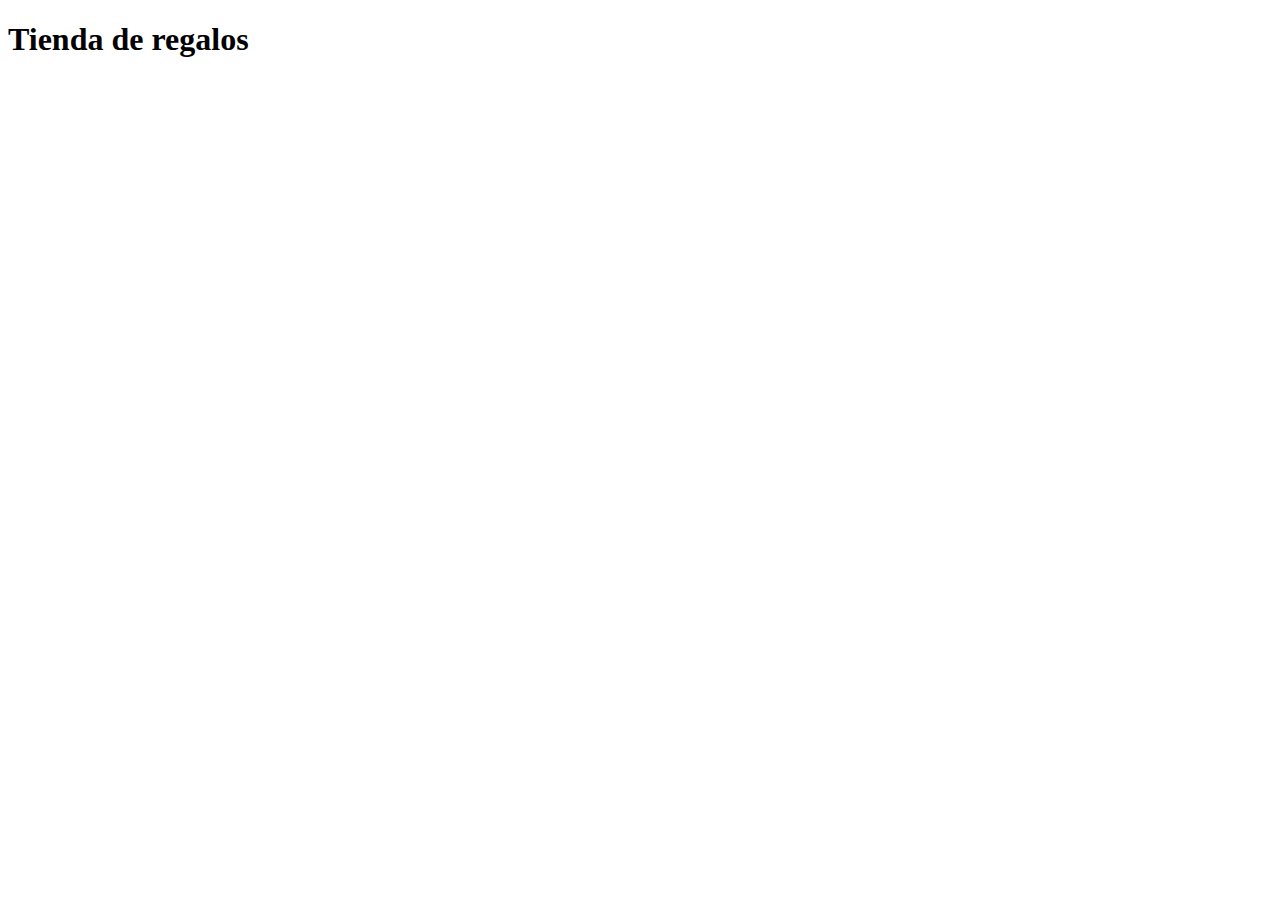
==== index.html @ a7f1ea9a "updated" ====
<!DOCTYPE html>
<html lang="en">
<head>
    <meta charset="UTF-8">
    <meta name="viewport" content="width=, initial-scale=1.0">
    <title>Cositas Bellas-Ariadna</title>
</head>
<body>
    <h1>Tienda de regalos</h1>
</body>
</html>
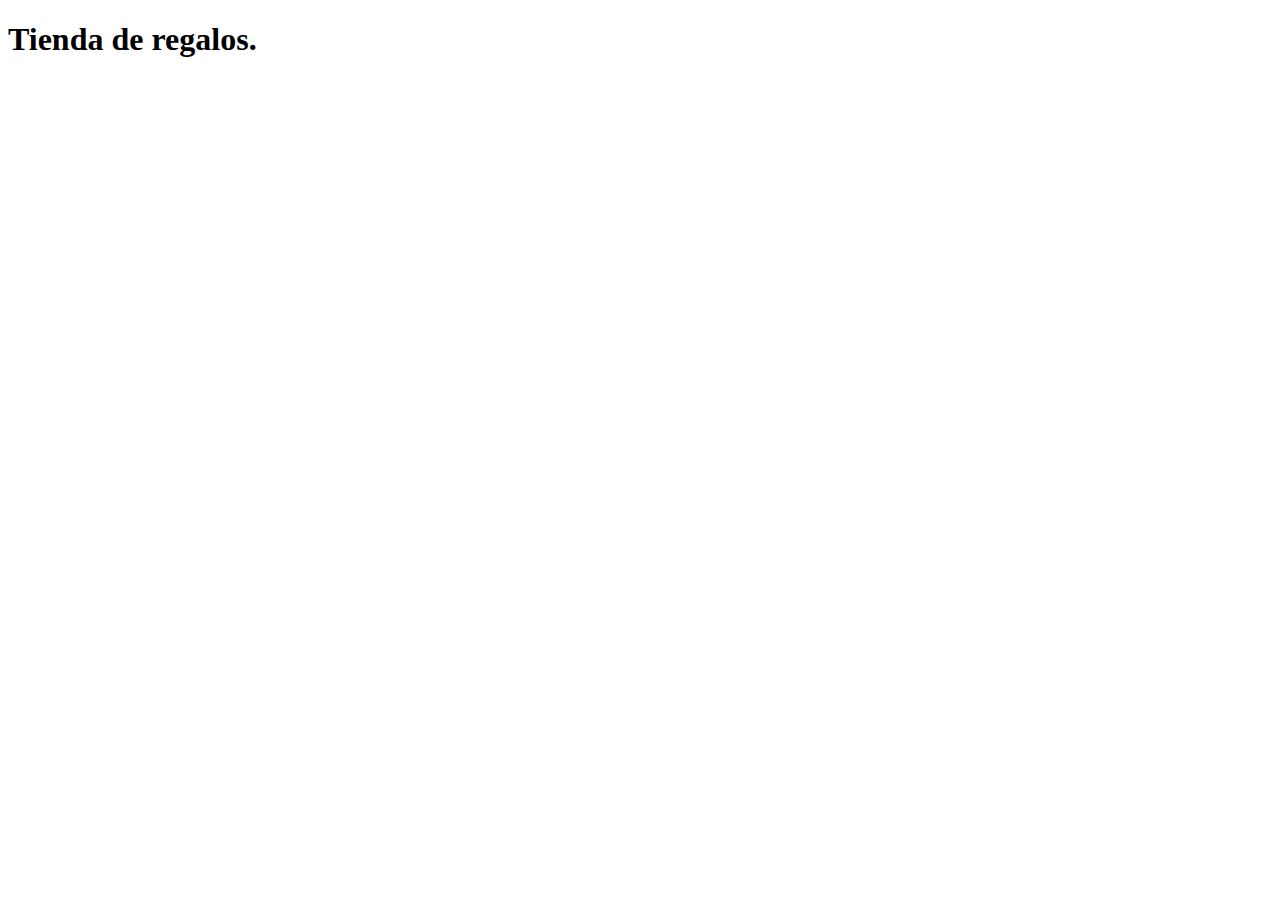
==== commit d4c59653: "updated" ====
--- a/index.html
+++ b/index.html
@@ -6,6 +6,6 @@
     <title>Cositas Bellas-Ariadna</title>
 </head>
 <body>
-    <h1>Tienda de regalos</h1>
+    <h1>Tienda de regalos.</h1>
 </body>
 </html>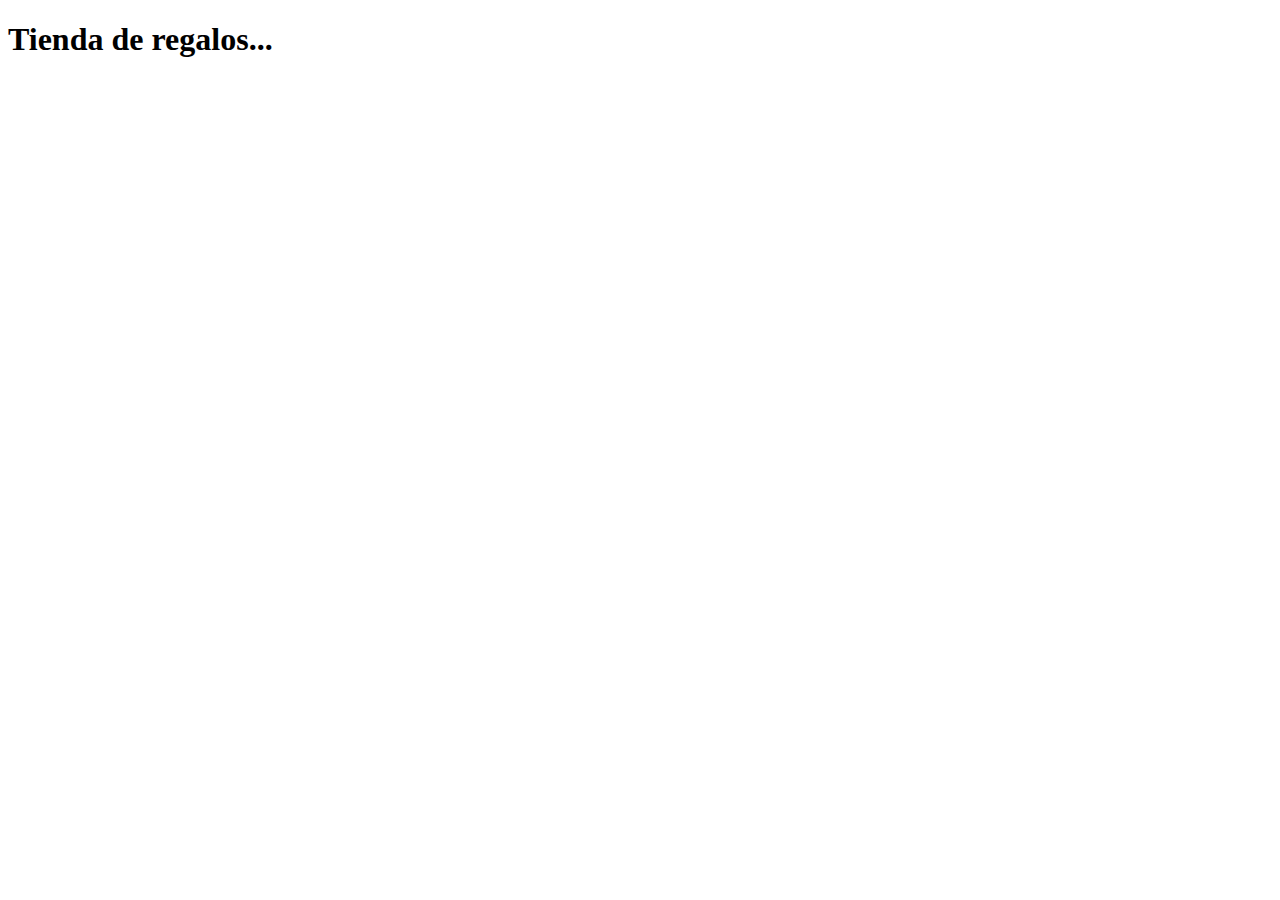
==== commit 25a210a2: "updated" ====
--- a/index.html
+++ b/index.html
@@ -6,6 +6,6 @@
     <title>Cositas Bellas-Ariadna</title>
 </head>
 <body>
-    <h1>Tienda de regalos.</h1>
+    <h1>Tienda de regalos...</h1>
 </body>
 </html>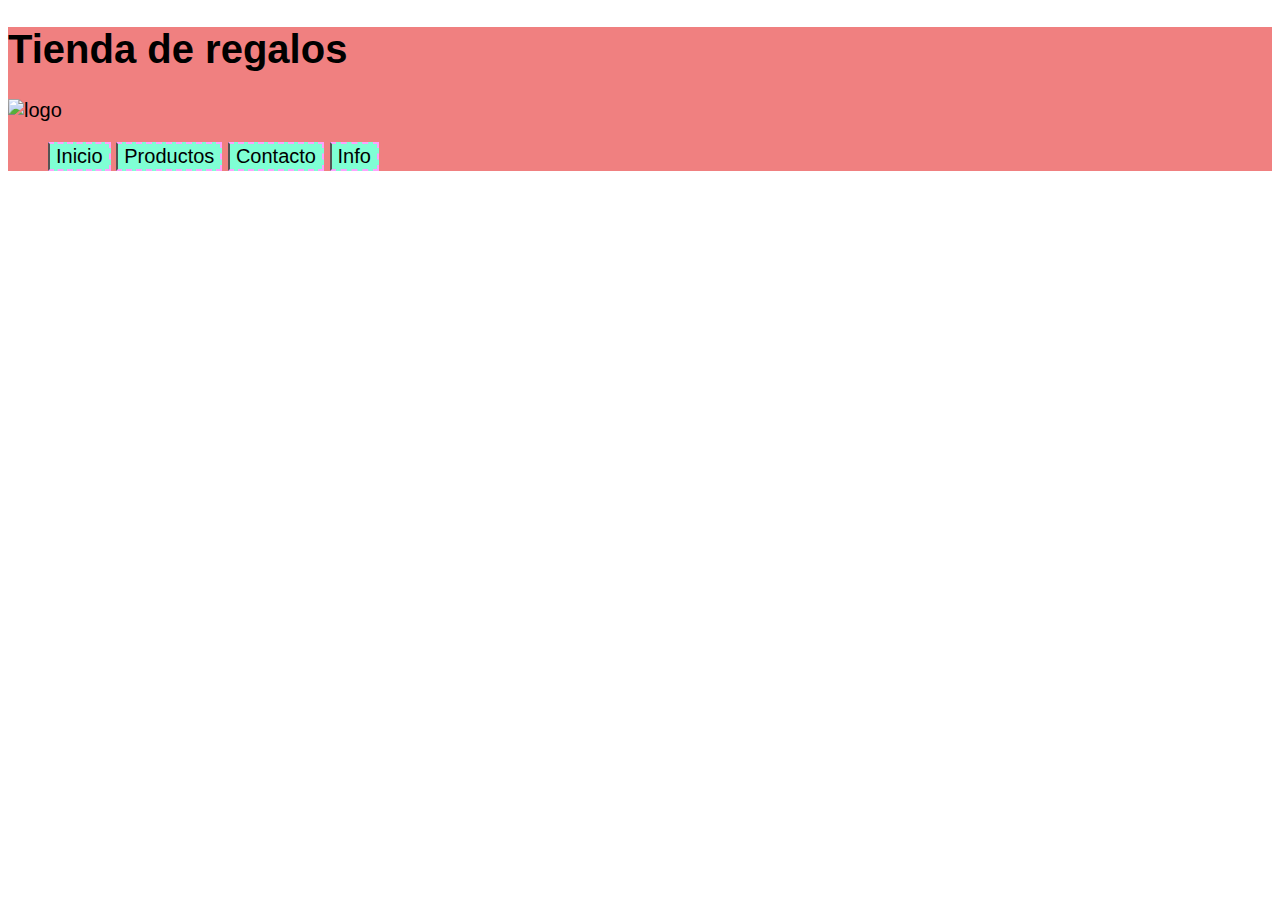
==== commit 3e1cb192: "Add files via upload" ====
--- a/index.html
+++ b/index.html
@@ -3,9 +3,21 @@
 <head>
     <meta charset="UTF-8">
     <meta name="viewport" content="width=, initial-scale=1.0">
-    <title>Cositas Bellas-Ariadna</title>
+    <link rel="stylesheet" href="style.css">
+    <title>Cositas Bellas-Tienda</title>
 </head>
 <body>
-    <h1>Tienda de regalos...</h1>
+    <nav class="conteiner">
+        <div>
+            <h1>Tienda de regalos</h1>
+        </div>
+        <img src="imag/logo.jpeg" alt="logo" width="200px" height="200px">
+        <ul>
+            <button class="boton"><a href="index.html"></a> Inicio</button>
+            <button class="boton"><a href=""></a> Productos</button>
+            <button class="boton"><a href="contacto.html"></a> Contacto</button>
+            <button class="boton" href="info.html">Info</button>
+        </ul>
+    </nav>
 </body>
 </html>--- a/style.css
+++ b/style.css
@@ -0,0 +1,32 @@
+body {
+    background-image: url(imag/fondo.png);
+
+}
+.conteiner {
+    background-color: lightcoral;
+    color: black;
+    font-size: 20px;
+    font-family: 'Franklin Gothic Medium', 'Arial Narrow', Arial, sans-serif;
+    text-decoration: none;
+    flex-direction: column;
+}
+.navLi{
+    color: black;
+    font-size: 20px;
+    font-family: 'Franklin Gothic Medium', 'Arial Narrow', Arial, sans-serif;
+    background-color: lightcoral;
+}
+.boton {
+    background-color: aquamarine;
+    font-size: 20px;
+    border-top: dashed 2px rgb(253, 162, 253);
+    border-right: dashed 2px rgb(253, 162, 253);
+    border-right: dashed 2px rgb(253, 162, 253);
+    border-bottom: dashed 2px rgb(253, 162, 253);
+    font-family: 'Trebuchet MS', 'Lucida Sans Unicode', 'Lucida Grande', 'Lucida Sans', Arial, sans-serif;
+    cursor: pointer;
+    justify-content: center;
+    text-align: center;
+    align-items: center;
+
+}